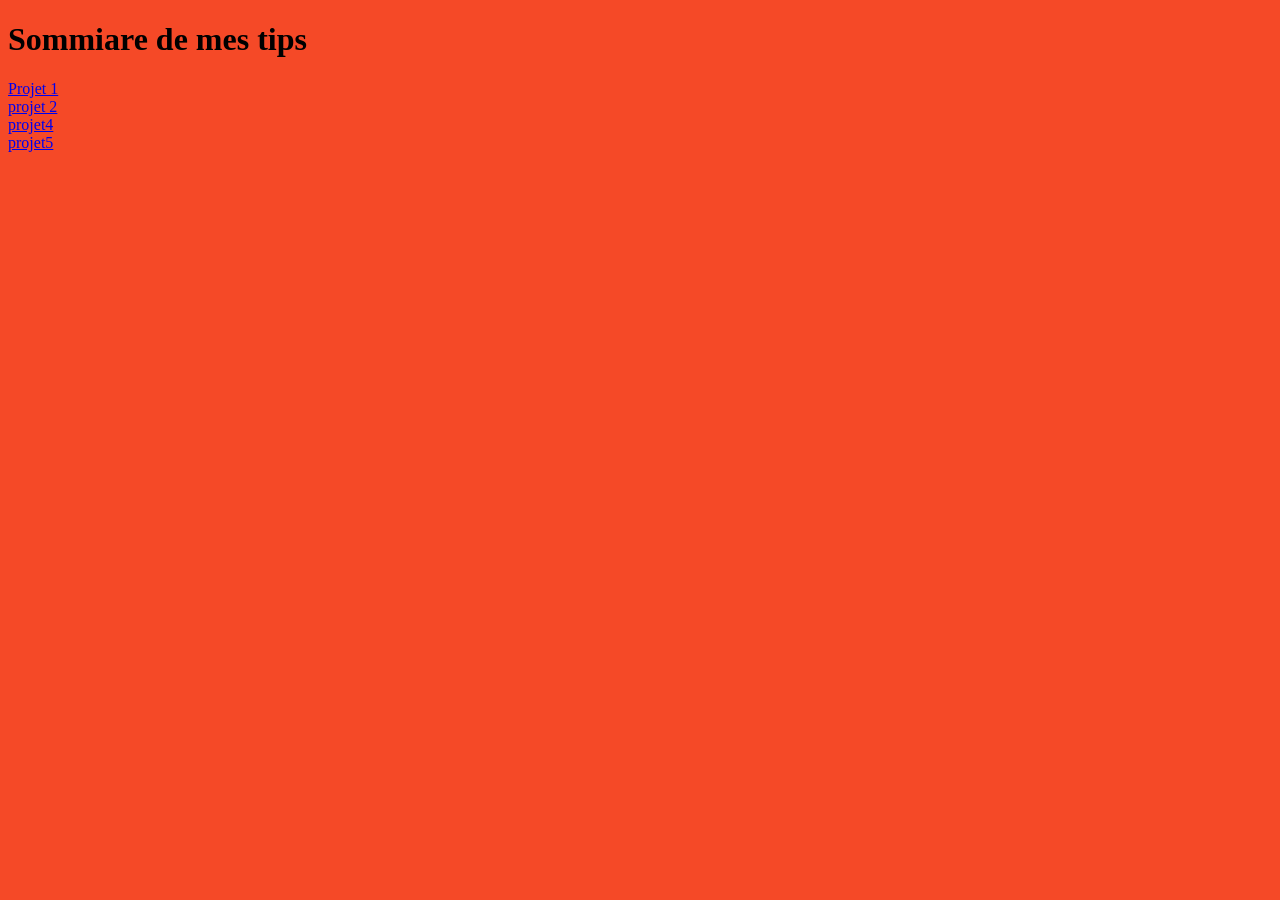
==== index.html @ d98b33fc "Add files via upload" ====
<!DOCTYPE html>
<html>
<head>
	<meta charset="utf-8">
	<meta name="viewport" content="width=device-width, initial-scale=1">
	<title></title>
</head>
<body bgcolor="F54927">
<h1>Sommiare de mes tips </h1>
<a href="sio.html"> Projet 1</a>
<br>
<a href="projet2/liste_article.html">projet 2</a>
<br>
<a href="projet4/kylliantpvirtualbox.pdf"> projet4 </a>
<br>
<a href="projet5/inscription.html"> projet5 </a>
</body>
</html>
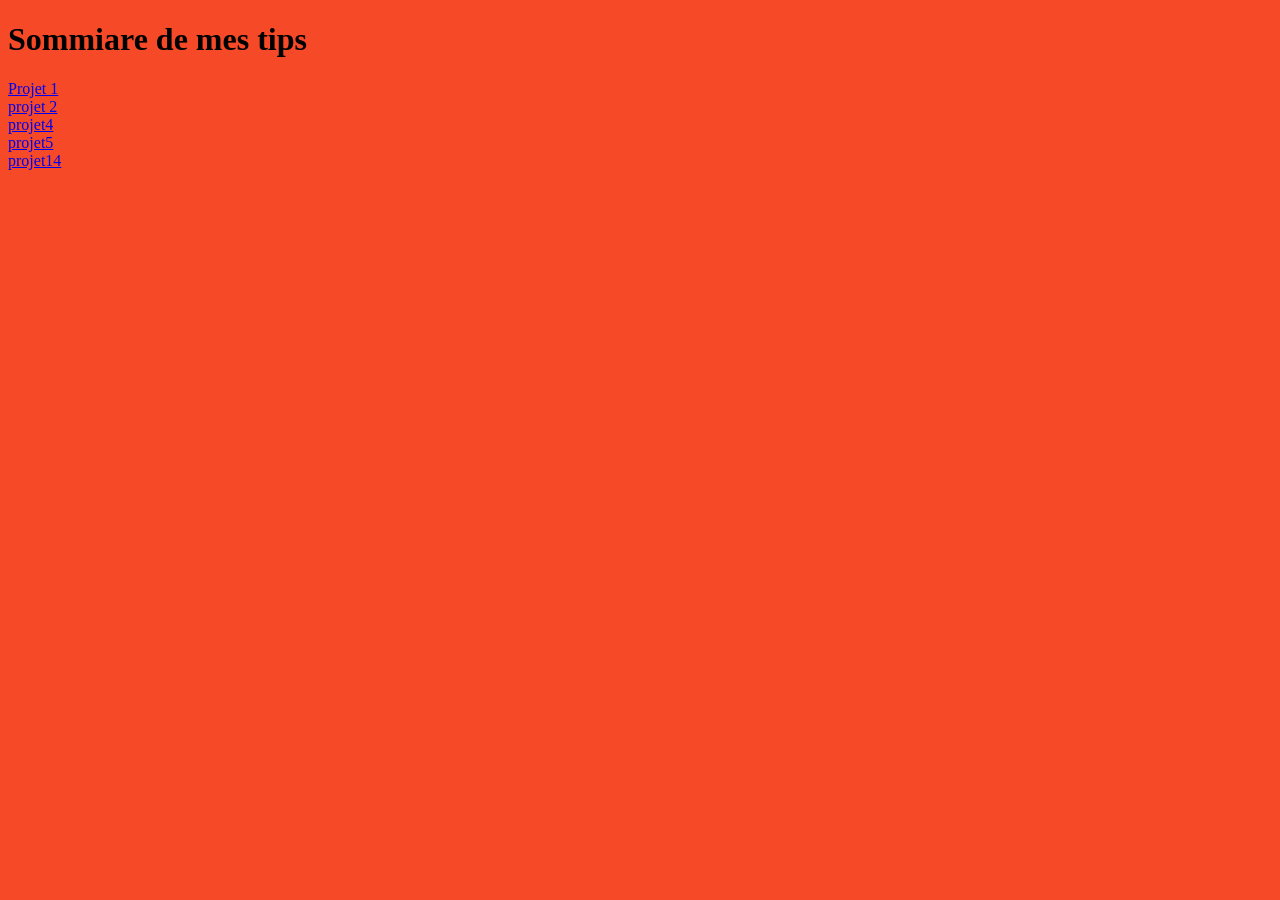
==== commit 3c88a02d: "Add files via upload" ====
--- a/index.html
+++ b/index.html
@@ -14,5 +14,8 @@
 <a href="projet4/kylliantpvirtualbox.pdf"> projet4 </a>
 <br>
 <a href="projet5/inscription.html"> projet5 </a>
+<br>
+<a href="projet14/tp14.pdf"> projet14 </a>
+
 </body>
 </html>
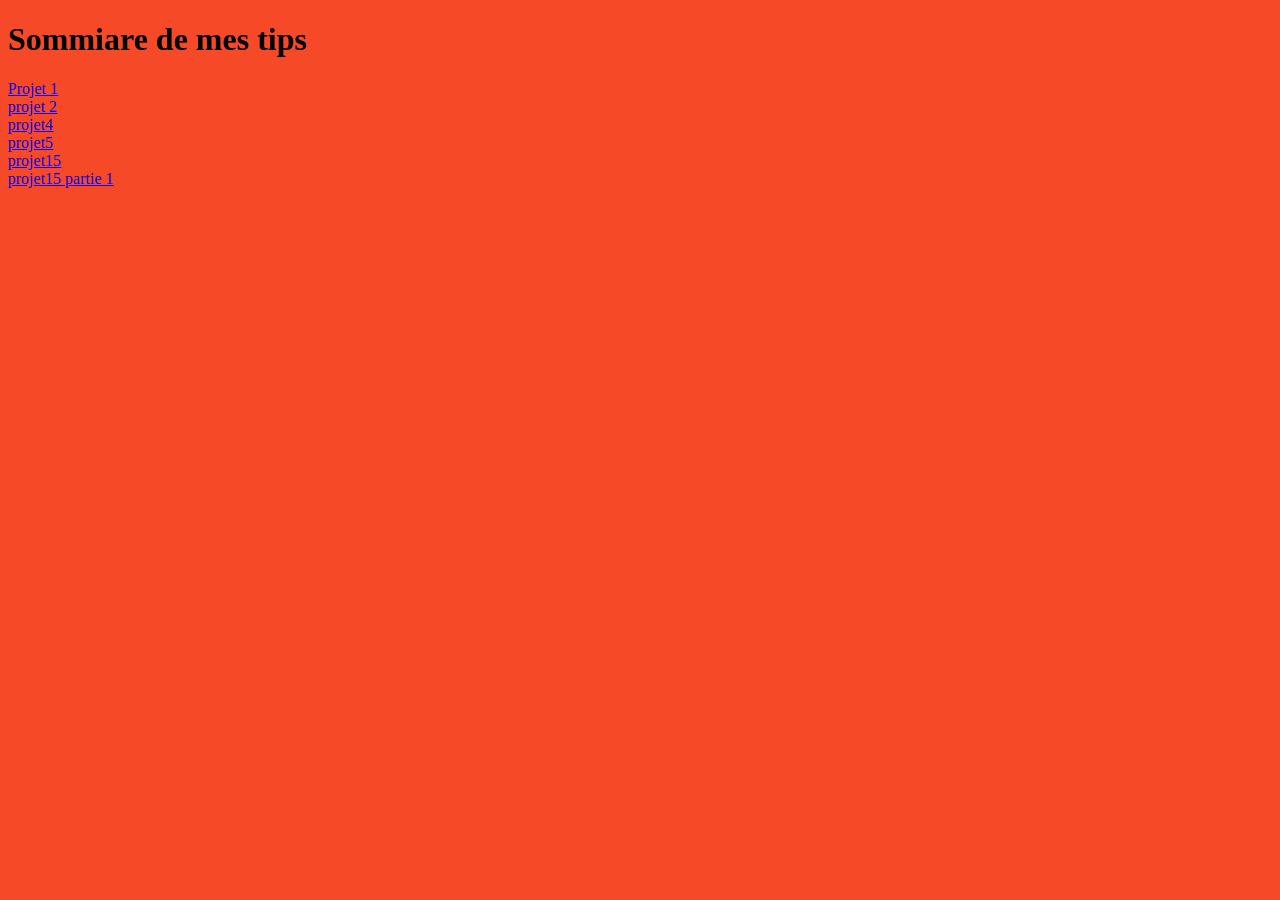
==== commit 3f11ceeb: "Add files via upload" ====
--- a/index.html
+++ b/index.html
@@ -15,7 +15,10 @@
 <br>
 <a href="projet5/inscription.html"> projet5 </a>
 <br>
-<a href="projet14/tp14.pdf"> projet14 </a>
+<a href="projet15/tp14.pdf"> projet15 </a>
+<br>
+<a href="projet15/tp14partie1.pdf"> projet15 partie 1 </a>
+
 
 </body>
 </html>
